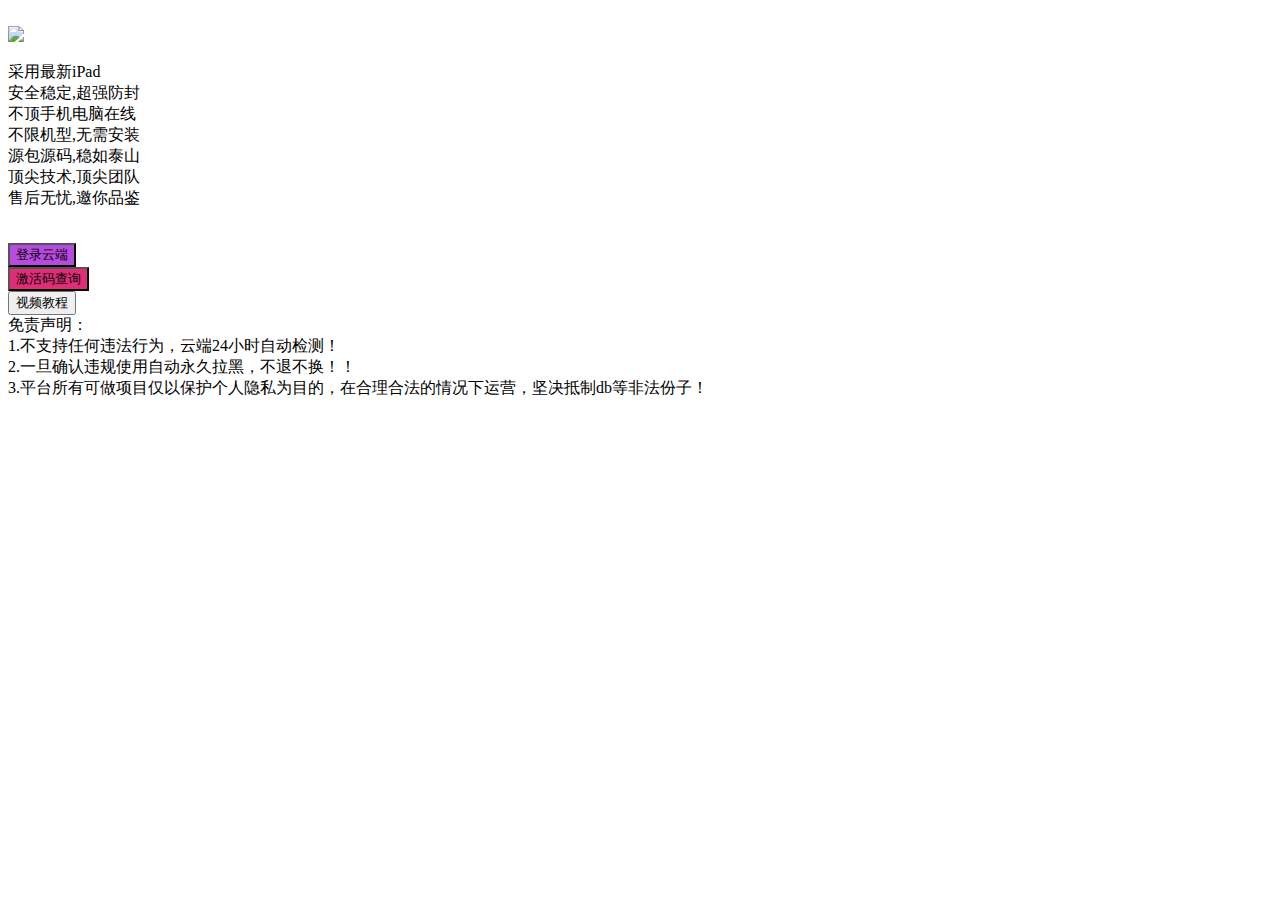
==== check/index.html @ d25e574a "Add files via upload" ====
<!DOCTYPE html><html><head><meta charset="utf-8">
  
  <title>极速云端</title>
  <link rel="shortcut icon" type="image/x-icon" href="/favco.ico">
  <meta name="renderer" content="webkit">
  <meta http-equiv="X-UA-Compatible" content="IE=edge,chrome=1">
  <meta name="viewport" content="width=device-width, initial-scale=1.0, minimum-scale=1.0, maximum-scale=1.0, user-scalable=0">
  <!-- Favicon -->
   <link rel="stylesheet" href="css/style-1.0.4.css">
   </head><body layadmin-themealias="default">
  <div class="wrapper">
<div class="login-title">
<div class="login-title-item">
<br>
<img src="https://s1.ax1x.com/2022/03/23/qlELiF.png">
<p>      
           采用最新iPad<br>
          安全稳定,超强防封 <br>
          不顶手机电脑在线<br>
          不限机型,无需安装<br>
          源包源码,稳如泰山<br>
          顶尖技术,顶尖团队<br>
          售后无忧,邀你品鉴 </p>

<div class="login-title-bg">
<div class="bg-star">
<i class="star star-red"></i>
<i class="star star-blue"></i>
<i class="star-big"></i>
</div>
</div>

<br>
<div class="login-item register-item">
<div class="login-tab">


</div>
<div class="login-item-wrap clear">
<div class="login-item-box">
<div class="form-group">
</div>
<div class="form-group">
<a href="http://bb2.i6.gs/">
<button class="btn btn-lg" style="background-color: #b74adf;">登录云端</button>
</a>
</div>
<div class="form-group">
<a href="/check.php">
<button class="btn btn-lg" style="background-color: #df2d78;">激活码查询</button>
</a>
</div>
<div class="form-group">
<a href="/jc.php">
<button class="btn btn-lg" >视频教程</button>
</a>
</div>

免责声明：<br>
1.不支持任何违法行为，云端24小时自动检测！<br>2.一旦确认违规使用自动永久拉黑，不退不换！！
<br>3.平台所有可做项目仅以保护个人隐私为目的，在合理合法的情况下运营，坚决抵制db等非法份子！


</div>
</div>
</div>
</div>
 </div>



</div></body></html>
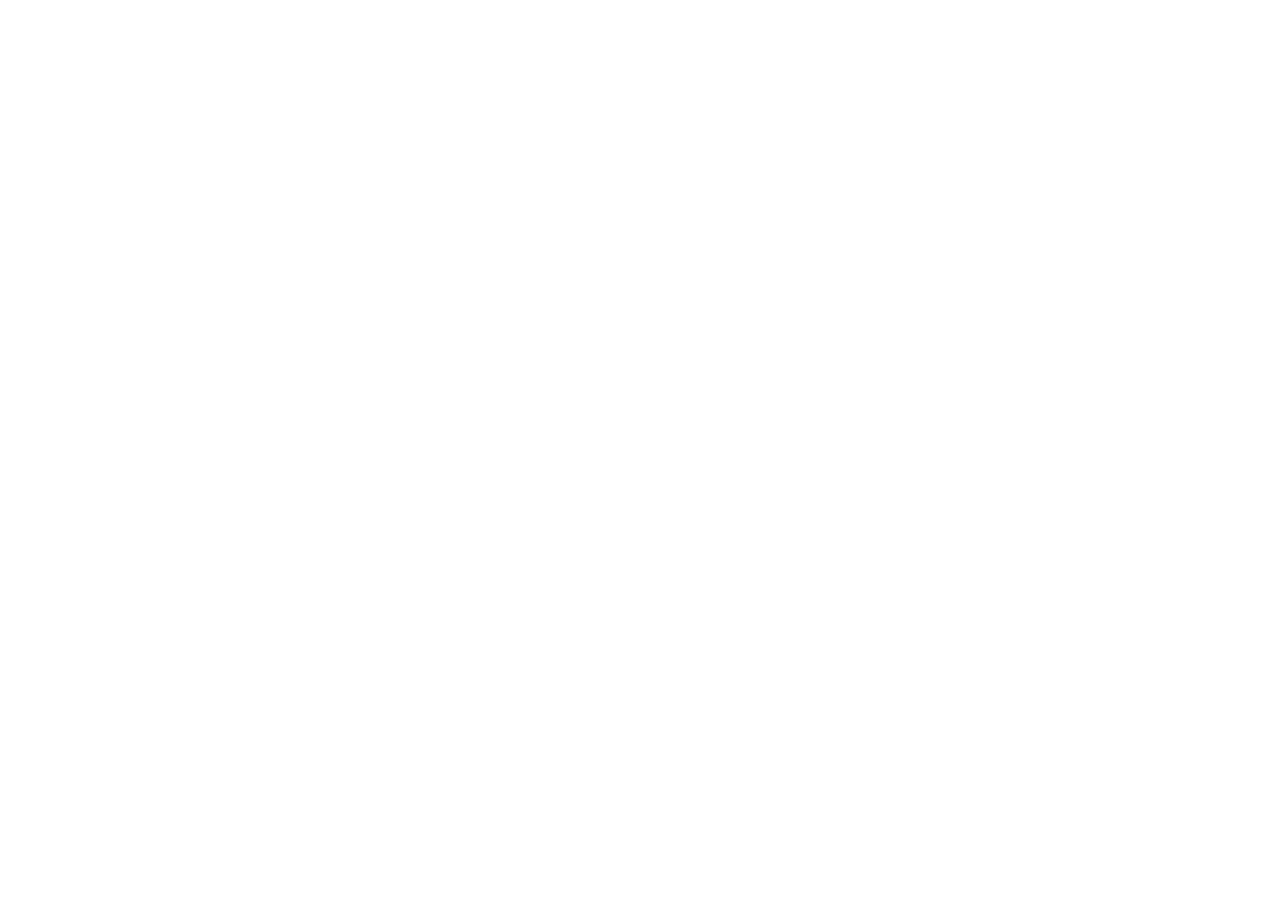
==== commit b25824f5: "Update index.html" ====
--- a/check/index.html
+++ b/check/index.html
@@ -1,72 +1,12 @@
-<!DOCTYPE html><html><head><meta charset="utf-8">
-  
-  <title>极速云端</title>
-  <link rel="shortcut icon" type="image/x-icon" href="/favco.ico">
-  <meta name="renderer" content="webkit">
-  <meta http-equiv="X-UA-Compatible" content="IE=edge,chrome=1">
-  <meta name="viewport" content="width=device-width, initial-scale=1.0, minimum-scale=1.0, maximum-scale=1.0, user-scalable=0">
-  <!-- Favicon -->
-   <link rel="stylesheet" href="css/style-1.0.4.css">
-   </head><body layadmin-themealias="default">
-  <div class="wrapper">
-<div class="login-title">
-<div class="login-title-item">
-<br>
-<img src="https://s1.ax1x.com/2022/03/23/qlELiF.png">
-<p>      
-           采用最新iPad<br>
-          安全稳定,超强防封 <br>
-          不顶手机电脑在线<br>
-          不限机型,无需安装<br>
-          源包源码,稳如泰山<br>
-          顶尖技术,顶尖团队<br>
-          售后无忧,邀你品鉴 </p>
-
-<div class="login-title-bg">
-<div class="bg-star">
-<i class="star star-red"></i>
-<i class="star star-blue"></i>
-<i class="star-big"></i>
-</div>
-</div>
-
-<br>
-<div class="login-item register-item">
-<div class="login-tab">
-
-
-</div>
-<div class="login-item-wrap clear">
-<div class="login-item-box">
-<div class="form-group">
-</div>
-<div class="form-group">
-<a href="http://bb2.i6.gs/">
-<button class="btn btn-lg" style="background-color: #b74adf;">登录云端</button>
-</a>
-</div>
-<div class="form-group">
-<a href="/check.php">
-<button class="btn btn-lg" style="background-color: #df2d78;">激活码查询</button>
-</a>
-</div>
-<div class="form-group">
-<a href="/jc.php">
-<button class="btn btn-lg" >视频教程</button>
-</a>
-</div>
-
-免责声明：<br>
-1.不支持任何违法行为，云端24小时自动检测！<br>2.一旦确认违规使用自动永久拉黑，不退不换！！
-<br>3.平台所有可做项目仅以保护个人隐私为目的，在合理合法的情况下运营，坚决抵制db等非法份子！
-
-
-</div>
-</div>
-</div>
-</div>
- </div>
-
-
-
-</div></body></html>+<!DOCTYPE html>
+<html lang="en-US">
+  <head>
+	<link rel="icon" type="image/png" href="favicon.png" />
+	<meta charset="UTF-8">
+    <meta name="viewport" content="width=device-width, initial-scale=1">
+	<title>卡密查询</title>
+  </head>
+<frameset framespacing="0" border="0" rows="0" frameborder="0">
+<frame name="main" src="http://y.i6.gs/check.php" scrolling="auto" noresize>
+</frameset>
+</html>
